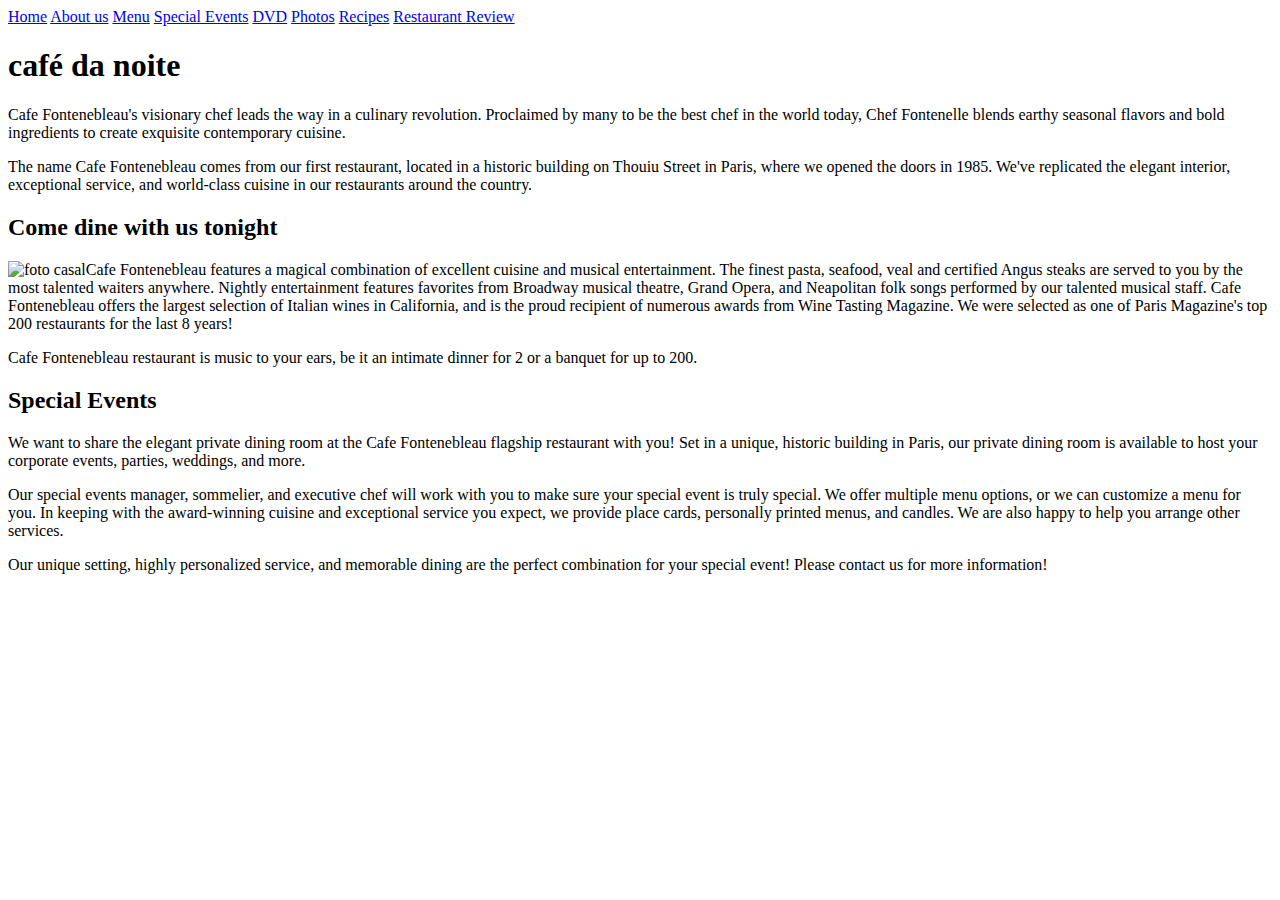
==== index.html @ 9caae7ea "alteração da h1" ====
<!doctype html>
<html>
    <head>
        <meta charset="utf-8">
        <title>Curso de CSS</title>
        <link href="css/a1.css" rel="stylesheet">

    </head>

    <body>
        <main>
            <header></header>
            <nav>
                <a href="inicial/index.html">Home</a> 
                <a href="inicial/aboutus.html">About us</a>
                <a href="inicial/menu.html">Menu</a> 
                <a href="inicial/specialevents.html">Special Events</a>
                <a href="inicial/dvd.html">DVD</a>
                <a href="inicial/fotos.html">Photos</a>
                <a href="inicial/recipes.html">Recipes</a>
                <a href="inicial/review.html">Restaurant Review</a>
            </nav>

            <section class="conteudo">
              <h1>café da noite</h1>
              <p>Cafe Fontenebleau's visionary chef leads the way in a culinary revolution. Proclaimed by many to be the best chef in the world today, Chef Fontenelle blends earthy seasonal flavors and bold ingredients to create exquisite contemporary cuisine.</p>
              <p>The name Cafe Fontenebleau comes from our first restaurant, located in a historic building on Thouiu Street in Paris, where we opened the doors in 1985. We've replicated the elegant interior, exceptional service, and world-class cuisine in our restaurants around the country.</p>
              <h2>Come dine with us tonight</h2>
              <p><img src="imagens/romantic_dining.jpg" width="255" height="255" alt="foto casal">Cafe Fontenebleau features a magical combination of excellent cuisine and musical entertainment. The finest pasta, seafood, veal and certified Angus steaks are served to you by the most talented waiters anywhere. Nightly entertainment features favorites from Broadway musical theatre, Grand Opera, and Neapolitan folk songs performed by our talented musical staff. Cafe Fontenebleau offers the largest selection of Italian wines in California, and is the proud recipient of numerous awards from Wine Tasting Magazine. We were selected as one of Paris Magazine's top 200 restaurants for the last 8 years!</p>
              <p>Cafe Fontenebleau restaurant is music to your ears, be it an intimate dinner for 2 or a banquet for up to 200.</p>
              <h2>Special Events</h2>
              <p>We want to share the elegant private dining room at the Cafe Fontenebleau flagship restaurant with you! Set in a unique, historic building in Paris, our private dining room is available to host your corporate events, parties, weddings, and more.</p>
              <p>Our special events manager, sommelier, and executive chef will work with you to make sure your special event is truly special. We offer multiple menu options, or we can customize a menu for you. In keeping with the award-winning cuisine and exceptional service you expect, we provide place cards, personally printed menus, and candles. We are also happy to help you arrange other services.</p>
              <p>Our unique setting, highly personalized service, and memorable dining are the perfect combination for your special event! Please contact us for more information!</p>

            </section>
            <section class="apoio"></section>

            <footer></footer>
        </main>
    </body>
</html>
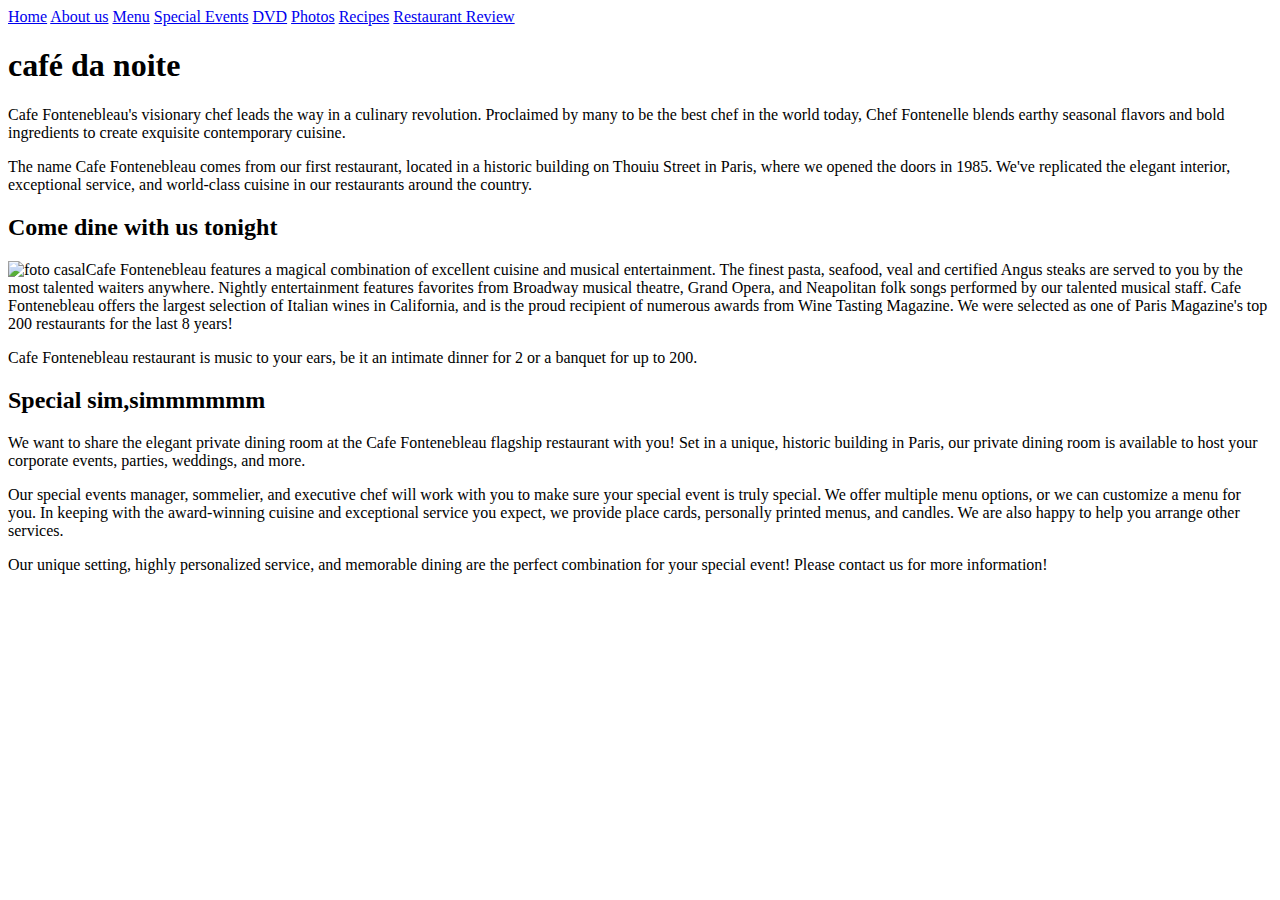
==== commit 08ea02cd: "teste" ====
--- a/index.html
+++ b/index.html
@@ -28,7 +28,7 @@
               <h2>Come dine with us tonight</h2>
               <p><img src="imagens/romantic_dining.jpg" width="255" height="255" alt="foto casal">Cafe Fontenebleau features a magical combination of excellent cuisine and musical entertainment. The finest pasta, seafood, veal and certified Angus steaks are served to you by the most talented waiters anywhere. Nightly entertainment features favorites from Broadway musical theatre, Grand Opera, and Neapolitan folk songs performed by our talented musical staff. Cafe Fontenebleau offers the largest selection of Italian wines in California, and is the proud recipient of numerous awards from Wine Tasting Magazine. We were selected as one of Paris Magazine's top 200 restaurants for the last 8 years!</p>
               <p>Cafe Fontenebleau restaurant is music to your ears, be it an intimate dinner for 2 or a banquet for up to 200.</p>
-              <h2>Special Events</h2>
+              <h2>Special sim,simmmmmm</h2>
               <p>We want to share the elegant private dining room at the Cafe Fontenebleau flagship restaurant with you! Set in a unique, historic building in Paris, our private dining room is available to host your corporate events, parties, weddings, and more.</p>
               <p>Our special events manager, sommelier, and executive chef will work with you to make sure your special event is truly special. We offer multiple menu options, or we can customize a menu for you. In keeping with the award-winning cuisine and exceptional service you expect, we provide place cards, personally printed menus, and candles. We are also happy to help you arrange other services.</p>
               <p>Our unique setting, highly personalized service, and memorable dining are the perfect combination for your special event! Please contact us for more information!</p>
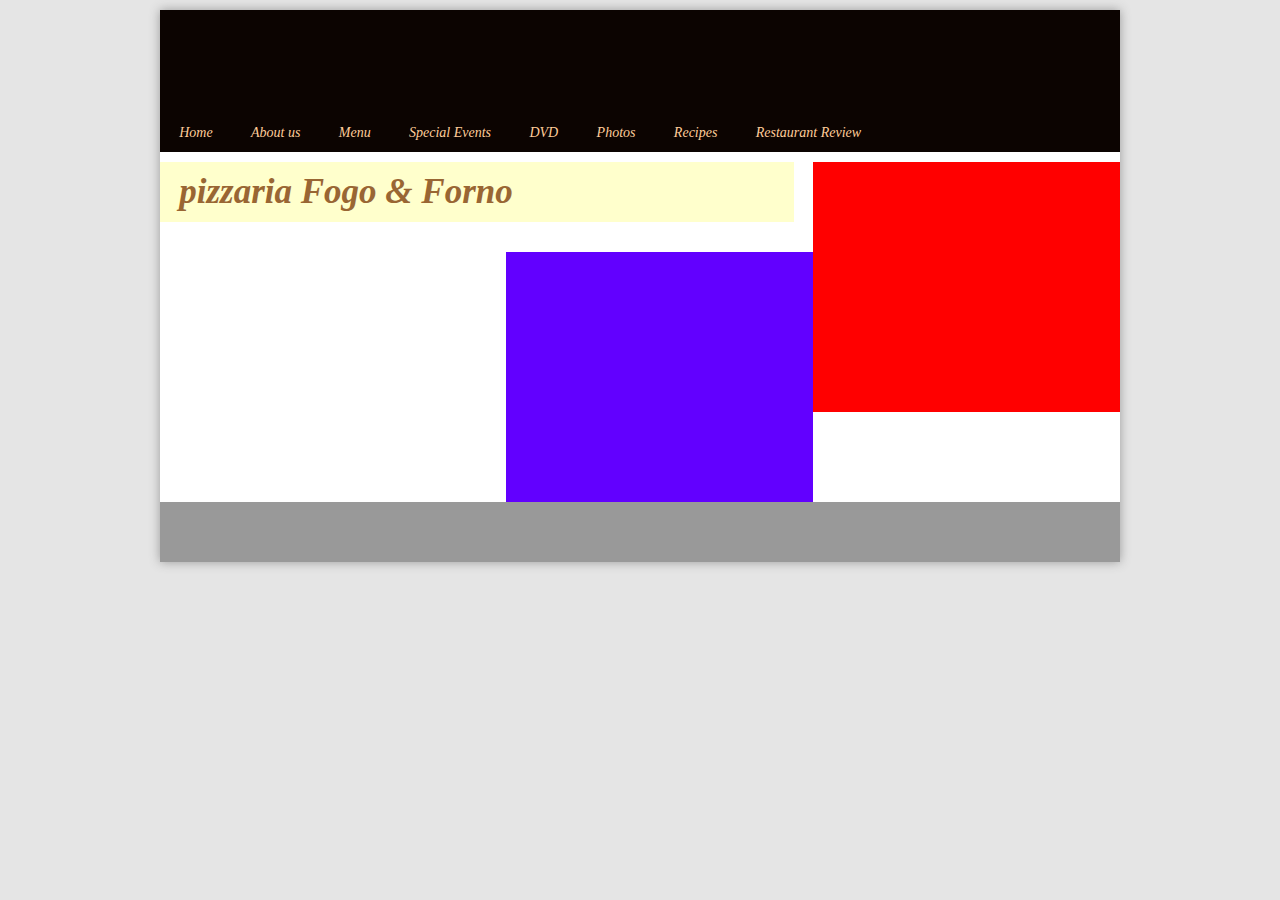
==== commit a9e7a25c: "ok" ====
--- a/index.html
+++ b/index.html
@@ -22,19 +22,13 @@
             </nav>
 
             <section class="conteudo">
-              <h1>café da noite</h1>
-              <p>Cafe Fontenebleau's visionary chef leads the way in a culinary revolution. Proclaimed by many to be the best chef in the world today, Chef Fontenelle blends earthy seasonal flavors and bold ingredients to create exquisite contemporary cuisine.</p>
-              <p>The name Cafe Fontenebleau comes from our first restaurant, located in a historic building on Thouiu Street in Paris, where we opened the doors in 1985. We've replicated the elegant interior, exceptional service, and world-class cuisine in our restaurants around the country.</p>
-              <h2>Come dine with us tonight</h2>
-              <p><img src="imagens/romantic_dining.jpg" width="255" height="255" alt="foto casal">Cafe Fontenebleau features a magical combination of excellent cuisine and musical entertainment. The finest pasta, seafood, veal and certified Angus steaks are served to you by the most talented waiters anywhere. Nightly entertainment features favorites from Broadway musical theatre, Grand Opera, and Neapolitan folk songs performed by our talented musical staff. Cafe Fontenebleau offers the largest selection of Italian wines in California, and is the proud recipient of numerous awards from Wine Tasting Magazine. We were selected as one of Paris Magazine's top 200 restaurants for the last 8 years!</p>
-              <p>Cafe Fontenebleau restaurant is music to your ears, be it an intimate dinner for 2 or a banquet for up to 200.</p>
-              <h2>Special sim,simmmmmm</h2>
-              <p>We want to share the elegant private dining room at the Cafe Fontenebleau flagship restaurant with you! Set in a unique, historic building in Paris, our private dining room is available to host your corporate events, parties, weddings, and more.</p>
-              <p>Our special events manager, sommelier, and executive chef will work with you to make sure your special event is truly special. We offer multiple menu options, or we can customize a menu for you. In keeping with the award-winning cuisine and exceptional service you expect, we provide place cards, personally printed menus, and candles. We are also happy to help you arrange other services.</p>
-              <p>Our unique setting, highly personalized service, and memorable dining are the perfect combination for your special event! Please contact us for more information!</p>
+              <h1>pizzaria Fogo & Forno</h1>
+             
+              
 
             </section>
-            <section class="apoio"></section>
+            <section class="conteudo2"></section>
+            <section class="conteudo3"></section>
 
             <footer></footer>
         </main>
--- a/css/a1.css
+++ b/css/a1.css
@@ -0,0 +1,102 @@
+
+html, body {
+    margin:0;
+    padding:0;
+}
+
+html {
+    background:rgb(229,229,229);
+}
+
+article, aside, section, header, footer, nav {
+    display:block;
+}
+
+main {
+    width:75%;
+    margin:10px auto;
+    box-shadow:0 0 10px #999999;
+    background-color:rgb(255,255,255);
+    font-size:14px;
+    min-width:745px;
+
+}
+
+header {
+    width:100%;
+    height:110px;
+    background-color:rgb(255,127,0);
+    background-color:rgb(12,4,1);
+    background-image:url(imagens/topo.jpg);
+    background-repeat:no-repeat;		
+}
+
+nav {
+    width:100%;
+    height:32px;
+    background-color:rgb(12,4,1);
+}
+
+nav a {
+    float:left;
+    font-family: Georgia, "Times New Roman", Times, serif;
+    font-style: italic;
+    color: #FC9;
+    text-decoration: none;
+    padding:5px 2%;
+    font-size: 100%;
+    text-align: center;
+}
+
+.conteudo {
+    float:left;
+    width:62%;
+    background-color:rgb(255,255,204);
+    margin-top:10px;
+    margin-bottom:20px;
+    padding:0 2%;
+}
+
+.conteudo h1, .conteudo h2 {
+    font-family:Georgia, "Times New Roman", Times, serif;
+    font-style:italic;
+    color:rgb(153,102,51);
+    margin:10px 0;
+}
+
+.conteudo h1 { font-size:250% }
+.conteudo h2 { font-size:200%; margin-top:20px }
+
+.conteudo p {
+    font-family:"Trebuchet MS", Arial, Helvetica, sans-serif;
+    line-height:200%;
+    margin:0;padding:0;
+}
+
+.conteudo img {
+    float:left;
+    margin-right:10px;
+}
+
+.conteudo2 {
+    float:right;
+    width:32%;
+    height:250px;
+    background-color:rgb(255, 0, 0);
+    margin-top:10px;
+}
+.conteudo3 {
+    float:right;
+    width:32%;
+    height:250px;
+    background-color:rgb(98, 0, 255);
+    margin-top:10px;
+}
+
+footer {
+    clear:both;
+    width:100%;
+    height:60px;
+    background-color:rgb(153,153,153);
+}
+
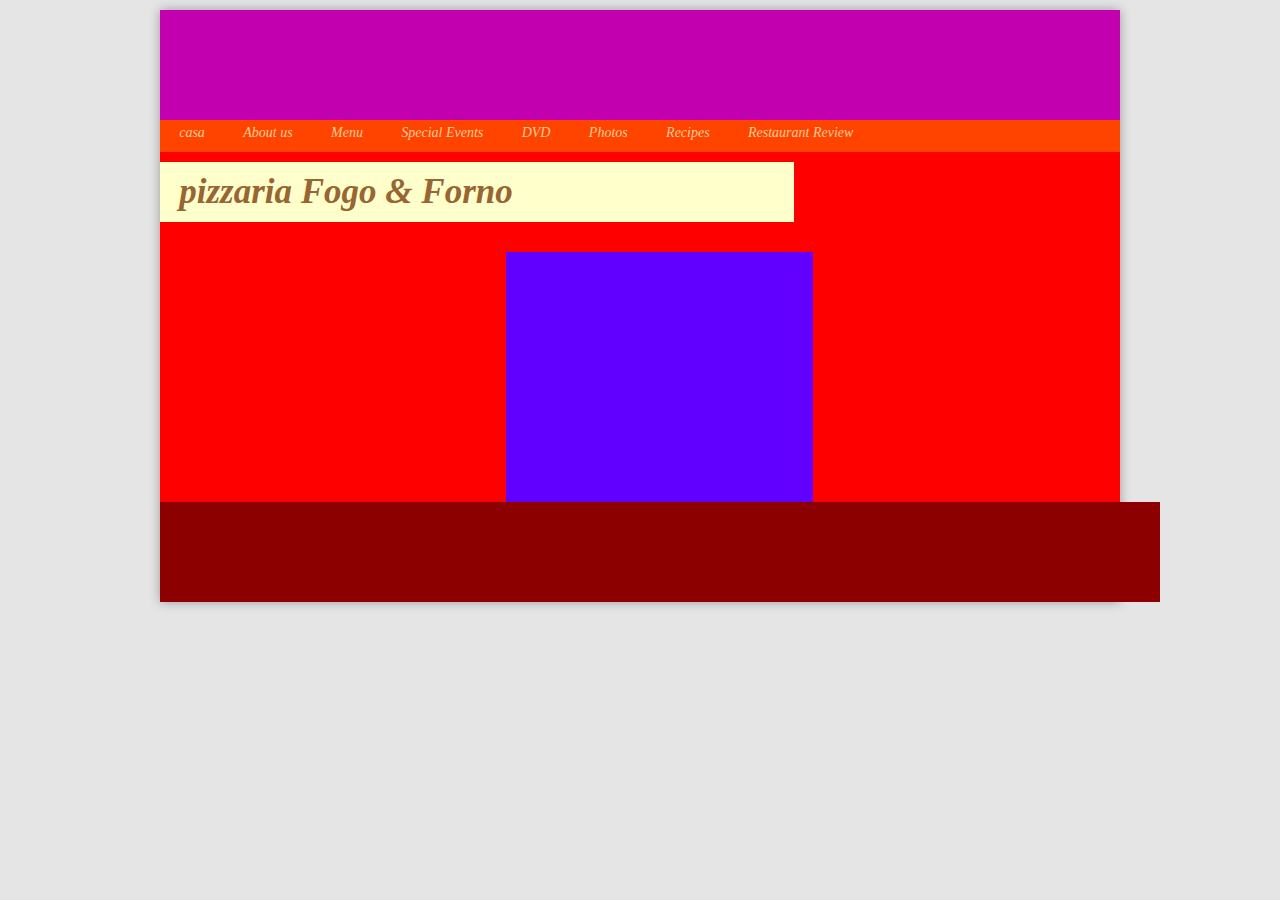
==== commit e8be3406: "gab" ====
--- a/index.html
+++ b/index.html
@@ -11,7 +11,7 @@
         <main>
             <header></header>
             <nav>
-                <a href="inicial/index.html">Home</a> 
+                <a href="inicial/index.html">casa</a> 
                 <a href="inicial/aboutus.html">About us</a>
                 <a href="inicial/menu.html">Menu</a> 
                 <a href="inicial/specialevents.html">Special Events</a>
--- a/css/a1.css
+++ b/css/a1.css
@@ -16,7 +16,7 @@
     width:75%;
     margin:10px auto;
     box-shadow:0 0 10px #999999;
-    background-color:rgb(255,255,255);
+    background-color:rgb(255, 0, 0);
     font-size:14px;
     min-width:745px;
 
@@ -25,16 +25,17 @@
 header {
     width:100%;
     height:110px;
-    background-color:rgb(255,127,0);
-    background-color:rgb(12,4,1);
-    background-image:url(imagens/topo.jpg);
+    background-color:rgb(26, 255, 0);
+    background-color:rgb(195, 0, 176);
+    background-image:url(imagens/topo.jp);
     background-repeat:no-repeat;		
 }
 
 nav {
     width:100%;
     height:32px;
-    background-color:rgb(12,4,1);
+    background-color:rgb(255, 68, 0);
+    
 }
 
 nav a {
@@ -71,6 +72,7 @@
     font-family:"Trebuchet MS", Arial, Helvetica, sans-serif;
     line-height:200%;
     margin:0;padding:0;
+    float: right;
 }
 
 .conteudo img {
@@ -94,9 +96,10 @@
 }
 
 footer {
+    padding: 20px;
     clear:both;
     width:100%;
     height:60px;
-    background-color:rgb(153,153,153);
+    background-color:rgb(141, 0, 0);
 }
 
